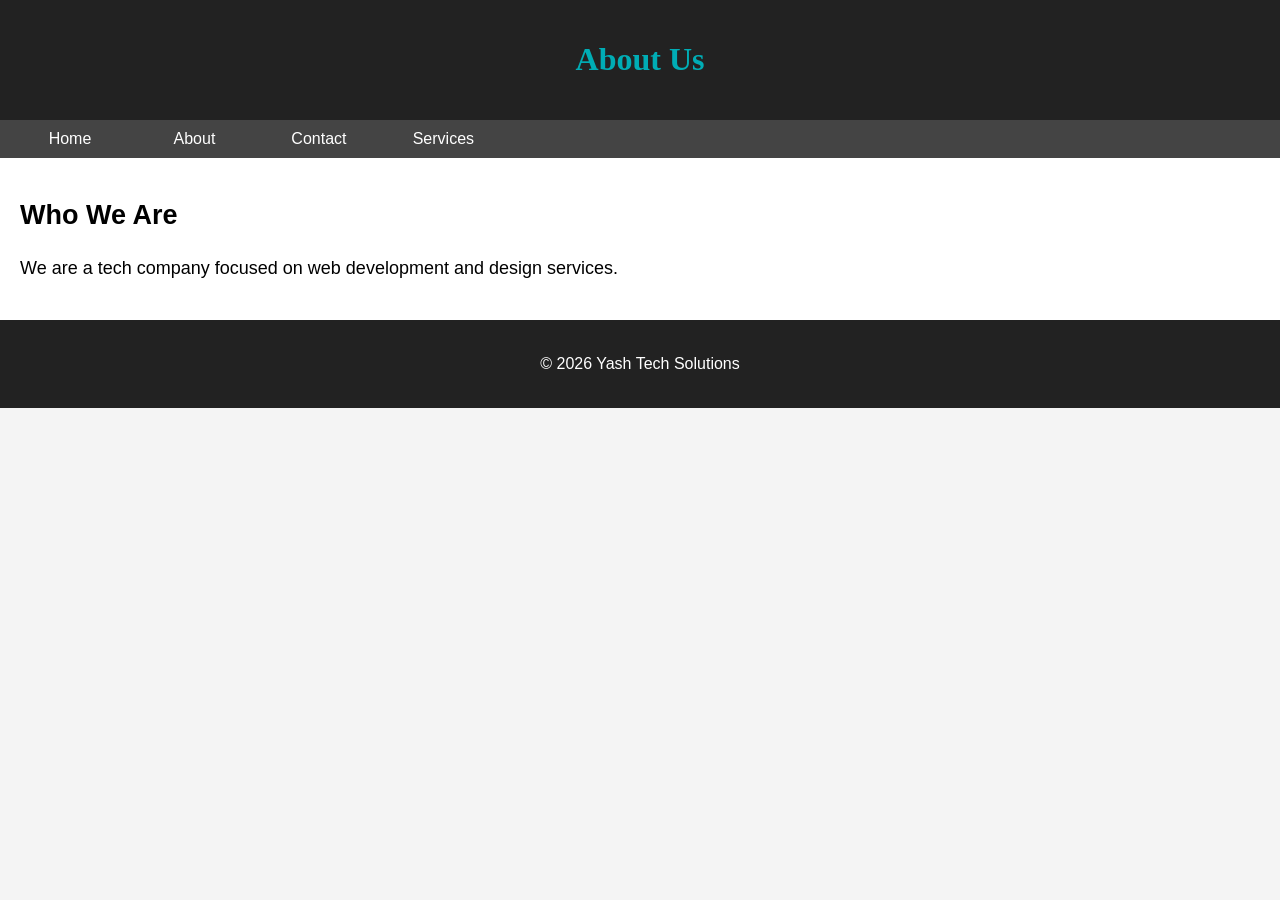
==== about.html @ f41e28a2 "Add files via upload" ====
<!doctype html>
<html lang="en">
  <head>
    <meta charset="UTF-8" />
    <title>About - Yash Tech</title>
    <link rel="stylesheet" href="style.css" />
  </head>
  <body>
    <header>
      <h1>About Us</h1>
    </header>

    <nav>
      <ul>
        <li><a href="index.html">Home</a></li>
        <li><a href="about.html">About</a></li>
        <li><a href="contact.html">Contact</a></li>
        <li><a href="#">Services</a></li>
      </ul>
    </nav>

    <main>
      <h2>Who We Are</h2>
      <p>
        We are a tech company focused on web development and design services.
      </p>
    </main>

    <footer>
      <p>© 2026 Yash Tech Solutions</p>
    </footer>
  </body>
</html>
---- style.css ----
/* Body */
body {
  font-family: Arial, sans-serif;
  font-size: 16px;
  margin: 0;
  background-color: #f4f4f4;
}

/* Header */
header {
  background-color: #222;
  color: white;
  padding: 20px;
}

/* Navigation */
nav {
  background-color: #444;
}

nav ul {
  margin: 0;
  padding: 10px;
}

/* List Items */
li {
  display: inline-block;
  width: 120px;
  text-align: center;
}

/* Links */
a {
  text-decoration: none;
  color: white;
}

a:hover {
  color: #00adb5;
}

/* Main */
main {
  background-color: #fff;
  font-size: 18px;
  padding: 20px;
}

/* Footer */
footer {
  background-color: #222;
  color: white;
  text-align: center;
  padding: 15px;
}

/* Heading */
h1 {
  text-align: center;
  font-family: Georgia, serif;
  color: #00adb5;
}

/* Paragraph */
p {
  line-height: 1.6;
}
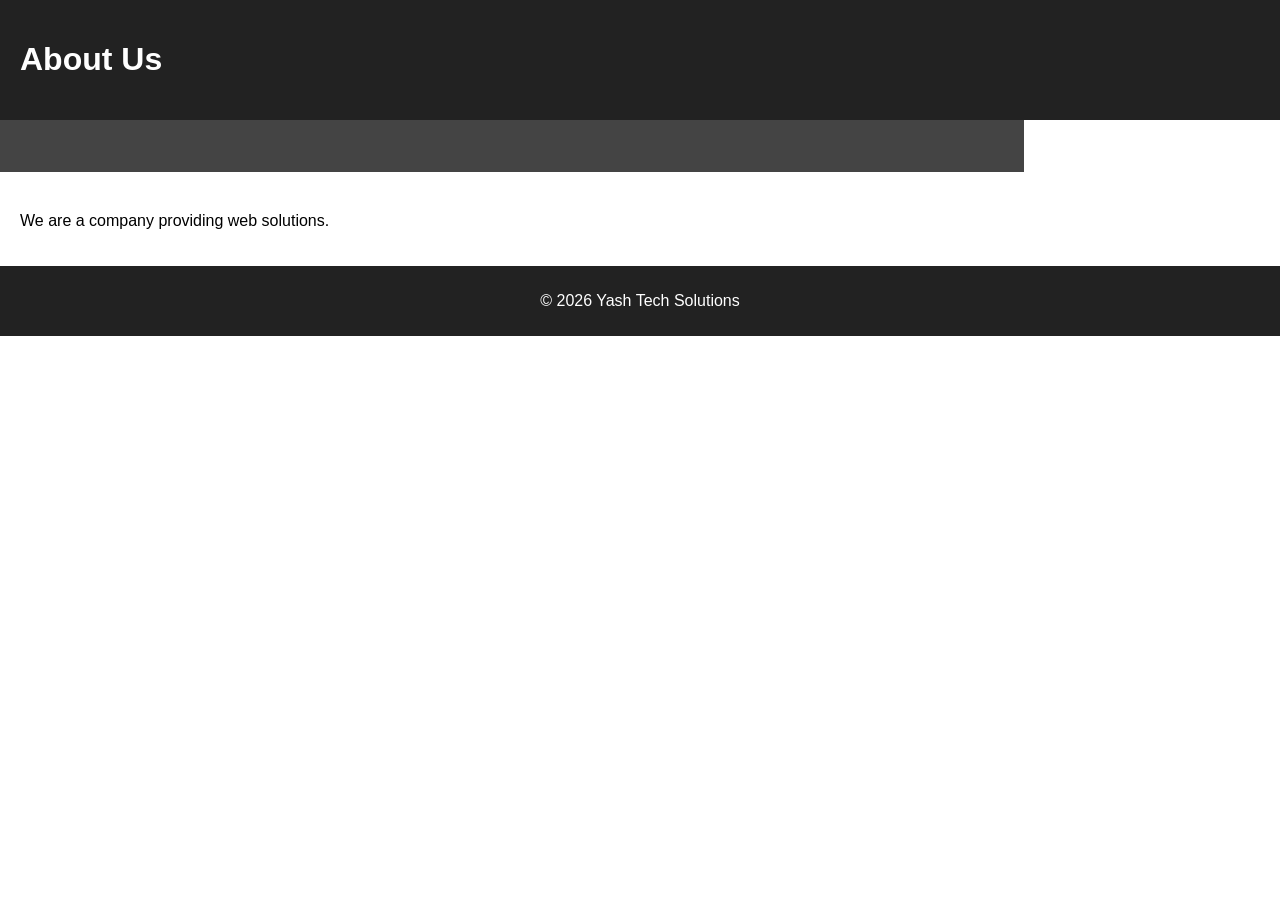
==== commit b5d6abd7: "Add files via upload" ====
--- a/about.html
+++ b/about.html
@@ -2,10 +2,12 @@
 <html lang="en">
   <head>
     <meta charset="UTF-8" />
-    <title>About - Yash Tech</title>
+    <title>About</title>
     <link rel="stylesheet" href="style.css" />
   </head>
   <body>
+    <a href="#main">Skip to Main Content</a>
+
     <header>
       <h1>About Us</h1>
     </header>
@@ -19,11 +21,8 @@
       </ul>
     </nav>
 
-    <main>
-      <h2>Who We Are</h2>
-      <p>
-        We are a tech company focused on web development and design services.
-      </p>
+    <main id="main">
+      <p>We are a company providing web solutions.</p>
     </main>
 
     <footer>
--- a/style.css
+++ b/style.css
@@ -3,7 +3,17 @@
   font-family: Arial, sans-serif;
   font-size: 16px;
   margin: 0;
-  background-color: #f4f4f4;
+}
+
+/* Skip link */
+a {
+  position: absolute;
+  top: -40px;
+  left: 10px;
+}
+
+a:focus {
+  top: 10px;
 }
 
 /* Header */
@@ -13,38 +23,53 @@
   padding: 20px;
 }
 
-/* Navigation */
+/* Nav */
 nav {
+  display: inline-block;
+  width: 80%;
   background-color: #444;
 }
 
+/* COMMENTED li */
+/* li {
+    display: inline-block;
+    width: 120px;
+} */
+
 nav ul {
-  margin: 0;
+  list-style: none;
   padding: 10px;
 }
 
-/* List Items */
-li {
-  display: inline-block;
-  width: 120px;
-  text-align: center;
-}
-
-/* Links */
-a {
-  text-decoration: none;
-  color: white;
-}
-
-a:hover {
-  color: #00adb5;
+/* Nav image (descendant selector) */
+nav img {
+  width: 10%;
 }
 
 /* Main */
 main {
-  background-color: #fff;
-  font-size: 18px;
   padding: 20px;
+}
+
+/* Grid */
+.grid {
+  display: grid;
+  grid-template-columns: 40% 40%;
+  justify-content: space-around;
+  align-items: center;
+  row-gap: 20px;
+}
+
+/* Grid images */
+.grid img {
+  width: 100%;
+}
+
+/* Flex */
+.flex {
+  display: flex;
+  flex-wrap: wrap;
+  justify-content: space-around;
 }
 
 /* Footer */
@@ -52,17 +77,5 @@
   background-color: #222;
   color: white;
   text-align: center;
-  padding: 15px;
+  padding: 10px;
 }
-
-/* Heading */
-h1 {
-  text-align: center;
-  font-family: Georgia, serif;
-  color: #00adb5;
-}
-
-/* Paragraph */
-p {
-  line-height: 1.6;
-}
